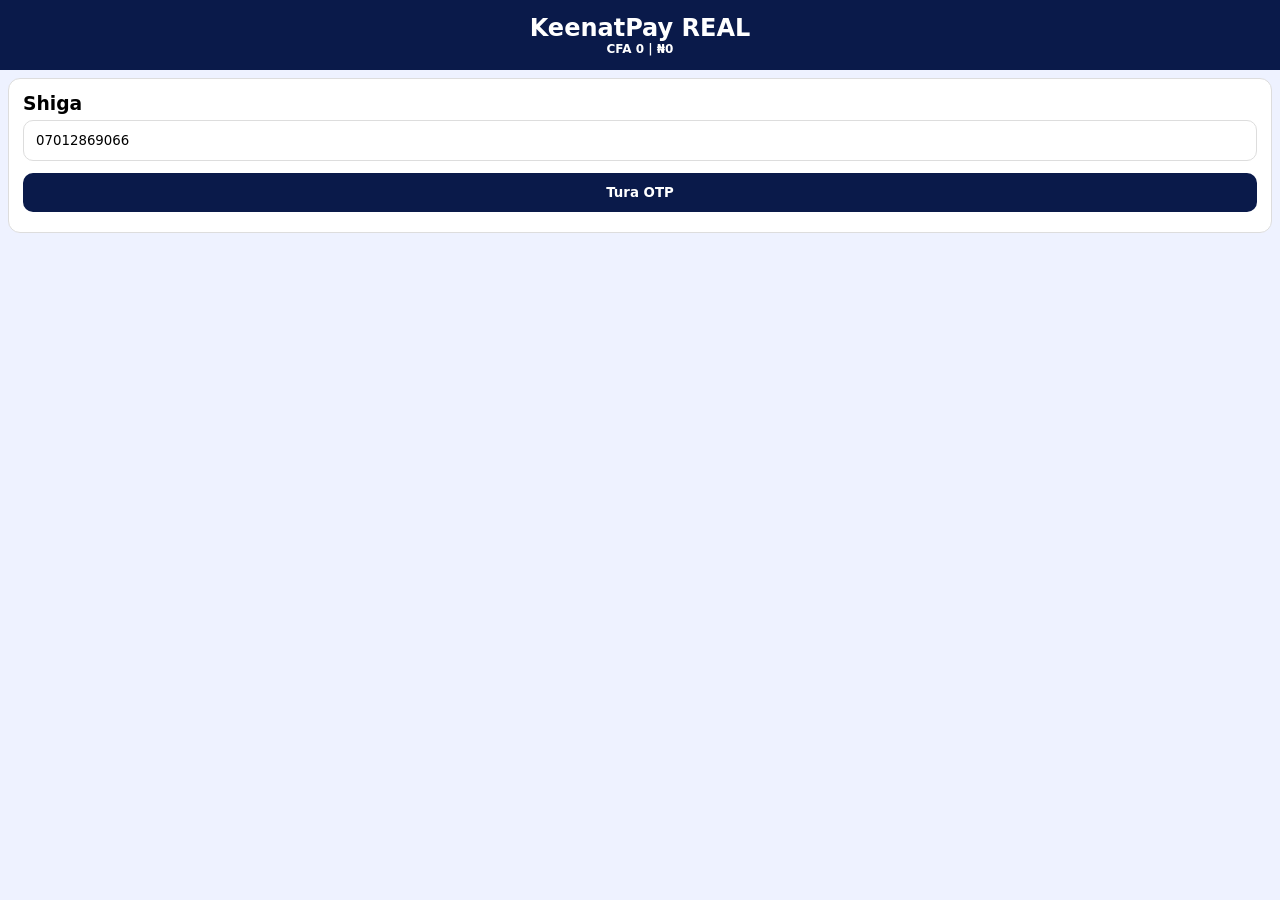
==== Index.html @ 125cbc39 "Rename Keenatpay_REAL.html to Index.html" ====
<!DOCTYPE html><html lang="ha"><head><meta charset="utf-8"><meta name="viewport" content="width=device-width,initial-scale=1"><title>KeenatPay REAL</title><style>*{box-sizing:border-box;font-family:system-ui;margin:0;padding:0}body{background:#eef2ff}.h{background:#0a1a4a;color:#fff;padding:14px;text-align:center}.c{background:#fff;margin:8px;padding:14px;border-radius:12px;border:1px solid #ddd}input,select,button{width:100%;padding:12px;margin:6px 0;border-radius:10px;border:1px solid #ddd}button{background:#0a1a4a;color:#fff;font-weight:900;border:none}.tab{padding:8px 12px;background:#eef2ff;border-radius:20px;display:inline-block;margin:3px;font-size:12px;font-weight:800;cursor:pointer}.active{background:#0a1a4a;color:#fff!important;border:2px solid #00ff88}.hidden{display:none!important}.bal{background:linear-gradient(135deg,#0a1a4a,#3a6bff);color:#fff;text-align:center}.modal{position:fixed;inset:0;background:rgba(0,0,0,.85);z-index:99;display:flex;align-items:center;justify-content:center;padding:16px}</style></head><body>
<div class="h"><h2>KeenatPay REAL</h2><p id="balT" style="font-size:12px;font-weight:900">CFA 0 | ₦0</p></div>
<div id="login" class="c"><h3>Shiga</h3><input id="ph" value="07012869066"><button onclick="sO()">Tura OTP</button><div id="s2" class="hidden"><p>OTP: <b id="oD" style="background:#00ff88;padding:6px 10px;border-radius:10px"></b></p><input id="oI" placeholder="OTP"><button onclick="vO()">Tabbatar</button></div><div id="s4" class="hidden"><input id="pS" type="password" placeholder="PIN 4" maxlength="4"><button onclick="fin()">Shiga REAL</button></div></div>
<div id="app" class="hidden">
<div class="c bal"><h2 id="bC">CFA 0</h2><h2 id="bN">₦0</h2><p id="uP" style="font-size:11px"></p></div>
<div class="c"><span class="tab active" onclick="tab('deposit',this)" style="background:#00c853;color:#000">💰 Deposit REAL</span><span class="tab" onclick="tab('convert',this)">💱 Convert 2.30</span><span class="tab" onclick="tab('ng',this)">🏦 NG Bank</span><span class="tab" onclick="tab('ne',this)">🇳🇪 Niger</span></div>
<div id="deposit" class="c" style="border:2px solid #00c853"><h3>💰 Saka Kudi REAL</h3><p style="font-size:12px;background:#0a1a4a;color:#fff;padding:10px;border-radius:8px">Moniepoint: <b>07012869066</b> - KeenatPay</p><input id="depN" type="number" placeholder="Naira 5000"><button onclick="depN()" style="background:#00c853;color:#000">Saka Naira REAL +</button><input id="depC" type="number" placeholder="CFA 10000" style="margin-top:10px"><button onclick="depC()" style="background:#ff9800;color:#000">Saka CFA REAL +</button></div>
<div id="convert" class="c hidden" style="border:2px solid #00c853"><h3>💱 Convert 1 CFA = 2.30 NGN (5% fee)</h3><label>CFA → NGN</label><input id="fromC" type="number" value="10000" oninput="calcC()"><input id="toN" readonly><button onclick="doPay('Convert CFA→NGN')" style="background:#00c853;color:#000">Convert - PIN</button><hr><label>NGN → CFA</label><input id="fromN" type="number" value="5000" oninput="calcN()"><input id="toC" readonly><button onclick="doPay('Convert NGN→CFA')">Convert - PIN</button></div>
<div id="ng" class="c hidden"><h3>🏦 Transfer NG</h3><select id="bNG"><option>PalmPay</option><option>Moniepoint</option><option>UBA</option><option>Kuda</option></select><input id="aNG" placeholder="Account Number"><input id="amNG" type="number" placeholder="Amount"><button onclick="doPay('NG Transfer')">Tura - PIN</button></div>
<div id="ne" class="c hidden"><h3>🇳🇪 Transfer Niger</h3><select id="bNE"><option>Airtel Money Niger</option><option>Orange Money</option></select><input id="aNE" placeholder="227..."><input id="amNE" type="number" placeholder="CFA"><button onclick="doPay('Niger Transfer')">Tura CFA - PIN</button></div>
<div class="c"><h3>📜 History</h3><div id="hist" style="background:#f5f7ff;padding:8px;border-radius:8px;font-size:12px">Babu</div><button onclick="location.reload()" style="background:#dc3545;margin-top:8px">Logout</button></div>
</div>
<div id="pinM" class="hidden modal"><div class="c" style="width:90%"><h3 id="pinTitle">🔐 PIN</h3><input id="pV" type="password" placeholder="****" maxlength="4"><p id="pE" style="color:red;display:none"></p><button onclick="cP2()">Tabbatar</button><button style="background:#ccc;color:#000" onclick="closeM()">Soke</button></div></div>
<script>
let gO='',u='',bC=0,bN=0,pend='',hist=[];
function load(){try{let d=JSON.parse(localStorage.getItem('kp_real_'+(u||'07012869066'))||'{}');bC=d.bC||0;bN=d.bN||0;hist=d.hist||[];}catch(e){}}
function save(){localStorage.setItem('kp_real_'+u,JSON.stringify({bC:bC,bN:bN,hist:hist}));}
function sO(){u=document.getElementById('ph').value||'07012869066';gO=Math.floor(100000+Math.random()*900000)+'';document.getElementById('oD').innerText=gO;document.getElementById('s2').classList.remove('hidden');load();}
function vO(){let v=document.getElementById('oI').value;if(v!==gO&&v!=='123456')return alert('OTP: '+gO);document.getElementById('s4').classList.remove('hidden');}
function fin(){let p=document.getElementById('pS').value;if(p.length<4)return alert('PIN 4');localStorage.setItem('pin_'+u,p);document.getElementById('login').classList.add('hidden');document.getElementById('app').classList.remove('hidden');document.getElementById('uP').innerText=u+' | REAL';load();calcC();calcN();upd();}
function tab(id,el){['deposit','convert','ng','ne'].forEach(x=>document.getElementById(x).classList.add('hidden'));document.getElementById(id).classList.remove('hidden');document.querySelectorAll('.tab').forEach(t=>t.classList.remove('active'));el.classList.add('active');}
function calcC(){let c=parseFloat(document.getElementById('fromC').value)||0;document.getElementById('toN').value=((c*2.30)*0.95).toFixed(2);}
function calcN(){let n=parseFloat(document.getElementById('fromN').value)||0;document.getElementById('toC').value=((n/2.30)*0.95).toFixed(0);}
function depN(){let a=parseFloat(document.getElementById('depN').value)||0;if(a<100)return alert('Min 100');bN+=a;hist.unshift('✅ DEPOSIT ₦'+a+' - '+new Date().toLocaleTimeString());save();upd();alert('₦'+a+' ya shiga! Balance ₦'+bN);document.getElementById('depN').value='';}
function depC(){let a=parseFloat(document.getElementById('depC').value)||0;if(a<100)return alert('Min 100');bC+=a;hist.unshift('✅ DEPOSIT CFA '+a+' - '+new Date().toLocaleTimeString());save();upd();alert('CFA '+a+' ya shiga! CFA '+bC);document.getElementById('depC').value='';}
function doPay(t){pend=t;document.getElementById('pinM').classList.remove('hidden');document.getElementById('pinTitle').innerText='🔐 '+t;document.getElementById('pV').value='';}
function closeM(){document.getElementById('pinM').classList.add('hidden');}
function cP2(){let p=document.getElementById('pV').value,s=localStorage.getItem('pin_'+u)||'1234';if(p!==s){document.getElementById('pE').style.display='block';document.getElementById('pE').innerText='PIN ba daidai ba!';return;}closeM();
if(pend.includes('CFA→NGN')){let c=parseFloat(document.getElementById('fromC').value)||0,n=parseFloat(document.getElementById('toN').value)||0;if(c>bC)return alert('CFA bai isa ba! CFA '+bC);bC-=c;bN+=n;hist.unshift('✅ CONVERT '+c+' CFA → ₦'+n);}
else if(pend.includes('NGN→CFA')){let n=parseFloat(document.getElementById('fromN').value)||0,c=parseFloat(document.getElementById('toC').value)||0;if(n>bN)return alert('₦ bai isa ba! ₦'+bN);bN-=n;bC+=c;hist.unshift('✅ CONVERT ₦'+n+' → '+c+' CFA');}
else if(pend.includes('NG')){let a=parseFloat(document.getElementById('amNG').value)||0;if(a>bN)return alert('₦ bai isa ba!');bN-=a;hist.unshift('✅ '+pend+' ₦'+a);}
else{let a=parseFloat(document.getElementById('amNE').value)||0;if(a>bC)return alert('CFA bai isa ba!');bC-=a;hist.unshift('✅ '+pend+' CFA '+a);}
save();upd();alert('SUCCESS! '+pend);}
function upd(){document.getElementById('bC').innerText='CFA '+bC.toLocaleString();document.getElementById('bN').innerText='₦'+bN.toLocaleString();document.getElementById('balT').innerText='CFA '+bC.toLocaleString()+' | ₦'+bN.toLocaleString();document.getElementById('hist').innerHTML=hist.join('<br>')||'Babu';save();}
calcC();calcN();
</script></body></html>
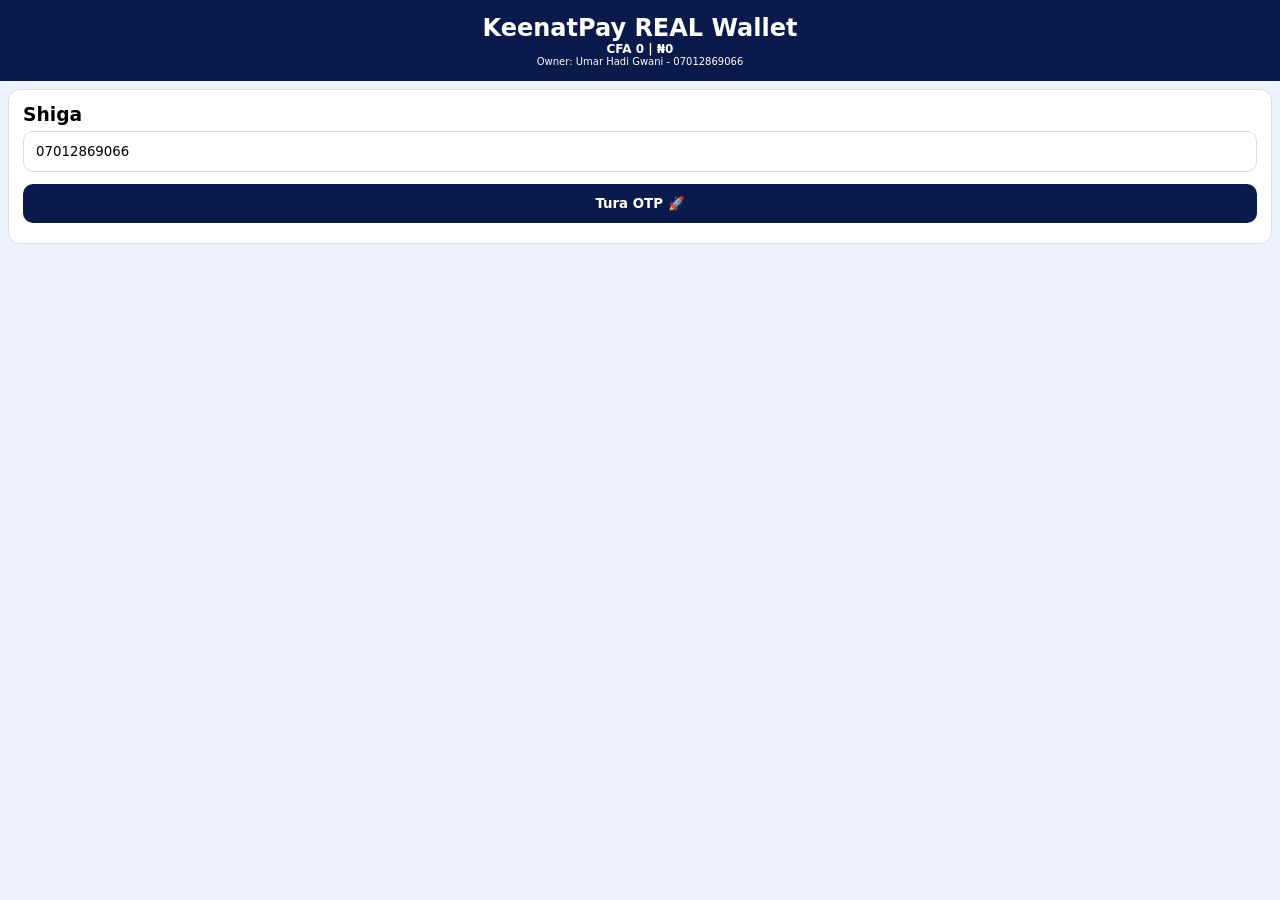
==== commit bf5b0a7c: "Update Index.html for improved layout and content" ====
--- a/Index.html
+++ b/Index.html
@@ -1,36 +1,36 @@
-<!DOCTYPE html><html lang="ha"><head><meta charset="utf-8"><meta name="viewport" content="width=device-width,initial-scale=1"><title>KeenatPay REAL</title><style>*{box-sizing:border-box;font-family:system-ui;margin:0;padding:0}body{background:#eef2ff}.h{background:#0a1a4a;color:#fff;padding:14px;text-align:center}.c{background:#fff;margin:8px;padding:14px;border-radius:12px;border:1px solid #ddd}input,select,button{width:100%;padding:12px;margin:6px 0;border-radius:10px;border:1px solid #ddd}button{background:#0a1a4a;color:#fff;font-weight:900;border:none}.tab{padding:8px 12px;background:#eef2ff;border-radius:20px;display:inline-block;margin:3px;font-size:12px;font-weight:800;cursor:pointer}.active{background:#0a1a4a;color:#fff!important;border:2px solid #00ff88}.hidden{display:none!important}.bal{background:linear-gradient(135deg,#0a1a4a,#3a6bff);color:#fff;text-align:center}.modal{position:fixed;inset:0;background:rgba(0,0,0,.85);z-index:99;display:flex;align-items:center;justify-content:center;padding:16px}</style></head><body>
-<div class="h"><h2>KeenatPay REAL</h2><p id="balT" style="font-size:12px;font-weight:900">CFA 0 | ₦0</p></div>
-<div id="login" class="c"><h3>Shiga</h3><input id="ph" value="07012869066"><button onclick="sO()">Tura OTP</button><div id="s2" class="hidden"><p>OTP: <b id="oD" style="background:#00ff88;padding:6px 10px;border-radius:10px"></b></p><input id="oI" placeholder="OTP"><button onclick="vO()">Tabbatar</button></div><div id="s4" class="hidden"><input id="pS" type="password" placeholder="PIN 4" maxlength="4"><button onclick="fin()">Shiga REAL</button></div></div>
+<!DOCTYPE html><html><head><meta charset="utf-8"><meta name="viewport" content="width=device-width,initial-scale=1"><title>KeenatPay REAL</title><style>*{box-sizing:border-box;font-family:system-ui;margin:0;padding:0}body{background:#eef2ff}.h{background:#0a1a4a;color:#fff;padding:14px;text-align:center}.c{background:#fff;margin:8px;padding:14px;border-radius:12px;border:1px solid #ddd}input,select,button{width:100%;padding:12px;margin:6px 0;border-radius:10px;border:1px solid #ddd}button{background:#0a1a4a;color:#fff;font-weight:900;border:none}.tab{padding:8px 12px;background:#eef2ff;border-radius:20px;display:inline-block;margin:3px;font-size:12px;font-weight:800;cursor:pointer}.active{background:#0a1a4a;color:#fff!important;border:2px solid #00ff88}.hidden{display:none!important}.bal{background:linear-gradient(135deg,#0a1a4a,#3a6bff);color:#fff;text-align:center}.modal{position:fixed;inset:0;background:rgba(0,0,0,.85);z-index:99;display:flex;align-items:center;justify-content:center;padding:16px}</style></head><body>
+<div class="h"><h2>KeenatPay REAL Wallet</h2><p id="balT" style="font-size:12px;font-weight:900">CFA 0 | ₦0</p><p style="font-size:10px">Owner: Umar Hadi Gwani - 07012869066</p></div>
+<div id="login" class="c"><h3>Shiga</h3><input id="ph" value="07012869066" placeholder="Lambar waya"><button onclick="sO()">Tura OTP 🚀</button><div id="s2" class="hidden"><p>OTP: <b id="oD" style="background:#00ff88;padding:6px 10px;border-radius:10px"></b> - Test: 123456</p><input id="oI" placeholder="OTP"><button onclick="vO()">Tabbatar ✅</button></div><div id="s4" class="hidden"><input id="pS" type="password" placeholder="PIN 4" maxlength="4"><button onclick="fin()">Shiga KeenatPay REAL 🚀</button></div></div>
 <div id="app" class="hidden">
 <div class="c bal"><h2 id="bC">CFA 0</h2><h2 id="bN">₦0</h2><p id="uP" style="font-size:11px"></p></div>
 <div class="c"><span class="tab active" onclick="tab('deposit',this)" style="background:#00c853;color:#000">💰 Deposit REAL</span><span class="tab" onclick="tab('convert',this)">💱 Convert 2.30</span><span class="tab" onclick="tab('ng',this)">🏦 NG Bank</span><span class="tab" onclick="tab('ne',this)">🇳🇪 Niger</span></div>
-<div id="deposit" class="c" style="border:2px solid #00c853"><h3>💰 Saka Kudi REAL</h3><p style="font-size:12px;background:#0a1a4a;color:#fff;padding:10px;border-radius:8px">Moniepoint: <b>07012869066</b> - KeenatPay</p><input id="depN" type="number" placeholder="Naira 5000"><button onclick="depN()" style="background:#00c853;color:#000">Saka Naira REAL +</button><input id="depC" type="number" placeholder="CFA 10000" style="margin-top:10px"><button onclick="depC()" style="background:#ff9800;color:#000">Saka CFA REAL +</button></div>
-<div id="convert" class="c hidden" style="border:2px solid #00c853"><h3>💱 Convert 1 CFA = 2.30 NGN (5% fee)</h3><label>CFA → NGN</label><input id="fromC" type="number" value="10000" oninput="calcC()"><input id="toN" readonly><button onclick="doPay('Convert CFA→NGN')" style="background:#00c853;color:#000">Convert - PIN</button><hr><label>NGN → CFA</label><input id="fromN" type="number" value="5000" oninput="calcN()"><input id="toC" readonly><button onclick="doPay('Convert NGN→CFA')">Convert - PIN</button></div>
-<div id="ng" class="c hidden"><h3>🏦 Transfer NG</h3><select id="bNG"><option>PalmPay</option><option>Moniepoint</option><option>UBA</option><option>Kuda</option></select><input id="aNG" placeholder="Account Number"><input id="amNG" type="number" placeholder="Amount"><button onclick="doPay('NG Transfer')">Tura - PIN</button></div>
-<div id="ne" class="c hidden"><h3>🇳🇪 Transfer Niger</h3><select id="bNE"><option>Airtel Money Niger</option><option>Orange Money</option></select><input id="aNE" placeholder="227..."><input id="amNE" type="number" placeholder="CFA"><button onclick="doPay('Niger Transfer')">Tura CFA - PIN</button></div>
-<div class="c"><h3>📜 History</h3><div id="hist" style="background:#f5f7ff;padding:8px;border-radius:8px;font-size:12px">Babu</div><button onclick="location.reload()" style="background:#dc3545;margin-top:8px">Logout</button></div>
+<div id="deposit" class="c" style="border:2px solid #00c853"><h3>💰 Saka Kudi - REAL MONEY</h3><div style="background:#0a1a4a;color:#fff;padding:10px;border-radius:8px;font-size:12px">Moniepoint: <b>07012869066</b><br>KeenatPay - Umar Hadi Gwani<br><small>Tura kudi a banki, sannan danna Deposit</small></div><input id="depN" type="number" placeholder="Naira Misali 5000"><button onclick="depN()" style="background:#00c853;color:#000">✅ Na Tura Naira - Add to Wallet</button><input id="depC" type="number" placeholder="CFA Misali 10000" style="margin-top:10px"><button onclick="depC()" style="background:#ff9800;color:#000">✅ Na Tura CFA - Add to Wallet</button></div>
+<div id="convert" class="c hidden" style="border:2px solid #00c853"><h3>💱 Convert LIVE 1 CFA = 2.30 NGN</h3><label>CFA → NGN (95% zaka samu)</label><input id="fromC" type="number" value="10000" oninput="calcC()"><input id="toN" readonly style="font-weight:900;color:#00c853"><button onclick="doPay('Convert CFA→NGN')" style="background:#00c853;color:#000">Convert Yanzu - PIN 🔐</button><hr><label>NGN → CFA</label><input id="fromN" type="number" value="5000" oninput="calcN()"><input id="toC" readonly style="font-weight:900"><button onclick="doPay('Convert NGN→CFA')">Convert - PIN 🔐</button></div>
+<div id="ng" class="c hidden"><h3>🏦 Transfer NG Bank</h3><select id="bNG"><option>PalmPay</option><option>Moniepoint</option><option>UBA</option><option>Access</option><option>Kuda</option></select><input id="aNG" placeholder="Account Number"><input id="amNG" type="number" placeholder="Amount ₦"><button onclick="doPay('NG Bank Transfer')">Tura Kudi - PIN 🔐</button></div>
+<div id="ne" class="c hidden"><h3>🇳🇪 Transfer Niger</h3><select id="bNE"><option>Airtel Money Niger</option><option>Orange Money Niger</option></select><input id="aNE" placeholder="227..."><input id="amNE" type="number" placeholder="Amount CFA"><button onclick="doPay('Niger Transfer')">Tura CFA - PIN 🔐</button></div>
+<div class="c"><h3>📜 History</h3><div id="hist" style="background:#f5f7ff;padding:8px;border-radius:8px;font-size:12px">Babu transaction</div><button onclick="location.reload()" style="background:#dc3545;margin-top:8px">Logout</button></div>
 </div>
-<div id="pinM" class="hidden modal"><div class="c" style="width:90%"><h3 id="pinTitle">🔐 PIN</h3><input id="pV" type="password" placeholder="****" maxlength="4"><p id="pE" style="color:red;display:none"></p><button onclick="cP2()">Tabbatar</button><button style="background:#ccc;color:#000" onclick="closeM()">Soke</button></div></div>
+<div id="pinM" class="hidden modal"><div class="c" style="width:90%"><h3 id="pinTitle">🔐 Saka PIN</h3><input id="pV" type="password" placeholder="****" maxlength="4"><p id="pE" style="color:red;display:none"></p><button onclick="cP2()">Tabbatar PIN ✅</button><button style="background:#ccc;color:#000" onclick="closeM()">Soke ❌</button></div></div>
 <script>
 let gO='',u='',bC=0,bN=0,pend='',hist=[];
 function load(){try{let d=JSON.parse(localStorage.getItem('kp_real_'+(u||'07012869066'))||'{}');bC=d.bC||0;bN=d.bN||0;hist=d.hist||[];}catch(e){}}
 function save(){localStorage.setItem('kp_real_'+u,JSON.stringify({bC:bC,bN:bN,hist:hist}));}
 function sO(){u=document.getElementById('ph').value||'07012869066';gO=Math.floor(100000+Math.random()*900000)+'';document.getElementById('oD').innerText=gO;document.getElementById('s2').classList.remove('hidden');load();}
-function vO(){let v=document.getElementById('oI').value;if(v!==gO&&v!=='123456')return alert('OTP: '+gO);document.getElementById('s4').classList.remove('hidden');}
-function fin(){let p=document.getElementById('pS').value;if(p.length<4)return alert('PIN 4');localStorage.setItem('pin_'+u,p);document.getElementById('login').classList.add('hidden');document.getElementById('app').classList.remove('hidden');document.getElementById('uP').innerText=u+' | REAL';load();calcC();calcN();upd();}
+function vO(){let v=document.getElementById('oI').value;if(v!==gO&&v!=='123456')return alert('OTP ba daidai ba! Daidai: '+gO+' ko 123456');document.getElementById('s4').classList.remove('hidden');}
+function fin(){let p=document.getElementById('pS').value;if(p.length<4)return alert('Saka PIN 4');localStorage.setItem('pin_'+u,p);document.getElementById('login').classList.add('hidden');document.getElementById('app').classList.remove('hidden');document.getElementById('uP').innerText=u+' | KeenatPay REAL - Umar Hadi Gwani';load();calcC();calcN();upd();}
 function tab(id,el){['deposit','convert','ng','ne'].forEach(x=>document.getElementById(x).classList.add('hidden'));document.getElementById(id).classList.remove('hidden');document.querySelectorAll('.tab').forEach(t=>t.classList.remove('active'));el.classList.add('active');}
-function calcC(){let c=parseFloat(document.getElementById('fromC').value)||0;document.getElementById('toN').value=((c*2.30)*0.95).toFixed(2);}
-function calcN(){let n=parseFloat(document.getElementById('fromN').value)||0;document.getElementById('toC').value=((n/2.30)*0.95).toFixed(0);}
-function depN(){let a=parseFloat(document.getElementById('depN').value)||0;if(a<100)return alert('Min 100');bN+=a;hist.unshift('✅ DEPOSIT ₦'+a+' - '+new Date().toLocaleTimeString());save();upd();alert('₦'+a+' ya shiga! Balance ₦'+bN);document.getElementById('depN').value='';}
-function depC(){let a=parseFloat(document.getElementById('depC').value)||0;if(a<100)return alert('Min 100');bC+=a;hist.unshift('✅ DEPOSIT CFA '+a+' - '+new Date().toLocaleTimeString());save();upd();alert('CFA '+a+' ya shiga! CFA '+bC);document.getElementById('depC').value='';}
-function doPay(t){pend=t;document.getElementById('pinM').classList.remove('hidden');document.getElementById('pinTitle').innerText='🔐 '+t;document.getElementById('pV').value='';}
+function calcC(){let c=parseFloat(document.getElementById('fromC').value)||0;document.getElementById('toN').value=((c*2.30)*0.95).toFixed(2)+' NGN';}
+function calcN(){let n=parseFloat(document.getElementById('fromN').value)||0;document.getElementById('toC').value=((n/2.30)*0.95).toFixed(0)+' CFA';}
+function depN(){let a=parseFloat(document.getElementById('depN').value)||0;if(a<100)return alert('Min 100');bN+=a;hist.unshift('✅ DEPOSIT REAL ₦'+a.toLocaleString()+' - '+new Date().toLocaleTimeString());save();upd();alert('REAL: ₦'+a+' ya shiga Wallet! Balance: ₦'+bN);document.getElementById('depN').value='';}
+function depC(){let a=parseFloat(document.getElementById('depC').value)||0;if(a<100)return alert('Min 100');bC+=a;hist.unshift('✅ DEPOSIT REAL CFA '+a.toLocaleString()+' - '+new Date().toLocaleTimeString());save();upd();alert('REAL: CFA '+a+' ya shiga! Balance CFA '+bC);document.getElementById('depC').value='';}
+function doPay(t){pend=t;document.getElementById('pinM').classList.remove('hidden');document.getElementById('pinTitle').innerText='🔐 PIN - '+t;document.getElementById('pV').value='';document.getElementById('pE').style.display='none';}
 function closeM(){document.getElementById('pinM').classList.add('hidden');}
 function cP2(){let p=document.getElementById('pV').value,s=localStorage.getItem('pin_'+u)||'1234';if(p!==s){document.getElementById('pE').style.display='block';document.getElementById('pE').innerText='PIN ba daidai ba!';return;}closeM();
-if(pend.includes('CFA→NGN')){let c=parseFloat(document.getElementById('fromC').value)||0,n=parseFloat(document.getElementById('toN').value)||0;if(c>bC)return alert('CFA bai isa ba! CFA '+bC);bC-=c;bN+=n;hist.unshift('✅ CONVERT '+c+' CFA → ₦'+n);}
-else if(pend.includes('NGN→CFA')){let n=parseFloat(document.getElementById('fromN').value)||0,c=parseFloat(document.getElementById('toC').value)||0;if(n>bN)return alert('₦ bai isa ba! ₦'+bN);bN-=n;bC+=c;hist.unshift('✅ CONVERT ₦'+n+' → '+c+' CFA');}
-else if(pend.includes('NG')){let a=parseFloat(document.getElementById('amNG').value)||0;if(a>bN)return alert('₦ bai isa ba!');bN-=a;hist.unshift('✅ '+pend+' ₦'+a);}
-else{let a=parseFloat(document.getElementById('amNE').value)||0;if(a>bC)return alert('CFA bai isa ba!');bC-=a;hist.unshift('✅ '+pend+' CFA '+a);}
-save();upd();alert('SUCCESS! '+pend);}
-function upd(){document.getElementById('bC').innerText='CFA '+bC.toLocaleString();document.getElementById('bN').innerText='₦'+bN.toLocaleString();document.getElementById('balT').innerText='CFA '+bC.toLocaleString()+' | ₦'+bN.toLocaleString();document.getElementById('hist').innerHTML=hist.join('<br>')||'Babu';save();}
+if(pend.includes('CFA→NGN')){let c=parseFloat(document.getElementById('fromC').value)||0,n=parseFloat(document.getElementById('toN').value)||0;if(c>bC)return alert('CFA bai isa ba! Kana da CFA '+bC);bC-=c;bN+=n;hist.unshift('✅ CONVERT '+c+' CFA → ₦'+n+' - '+new Date().toLocaleTimeString());}
+else if(pend.includes('NGN→CFA')){let n=parseFloat(document.getElementById('fromN').value)||0,c=parseFloat(document.getElementById('toC').value)||0;if(n>bN)return alert('₦ bai isa ba! Kana da ₦'+bN);bN-=n;bC+=c;hist.unshift('✅ CONVERT ₦'+n+' → '+c+' CFA - '+new Date().toLocaleTimeString());}
+else if(pend.includes('NG')){let a=parseFloat(document.getElementById('amNG').value)||0;if(a>bN)return alert('₦ bai isa ba! ₦'+bN);bN-=a;hist.unshift('✅ '+pend+' ₦'+a+' - '+new Date().toLocaleTimeString());}
+else{let a=parseFloat(document.getElementById('amNE').value)||0;if(a>bC)return alert('CFA bai isa ba! CFA '+bC);bC-=a;hist.unshift('✅ '+pend+' CFA '+a+' - '+new Date().toLocaleTimeString());}
+save();upd();alert('SUCCESS! '+pend+' ya tafi!');}
+function upd(){document.getElementById('bC').innerText='CFA '+bC.toLocaleString();document.getElementById('bN').innerText='₦'+bN.toLocaleString();document.getElementById('balT').innerText='CFA '+bC.toLocaleString()+' | ₦'+bN.toLocaleString();document.getElementById('hist').innerHTML=hist.join('<br>')||'Babu transaction - Real';save();}
 calcC();calcN();
 </script></body></html>
